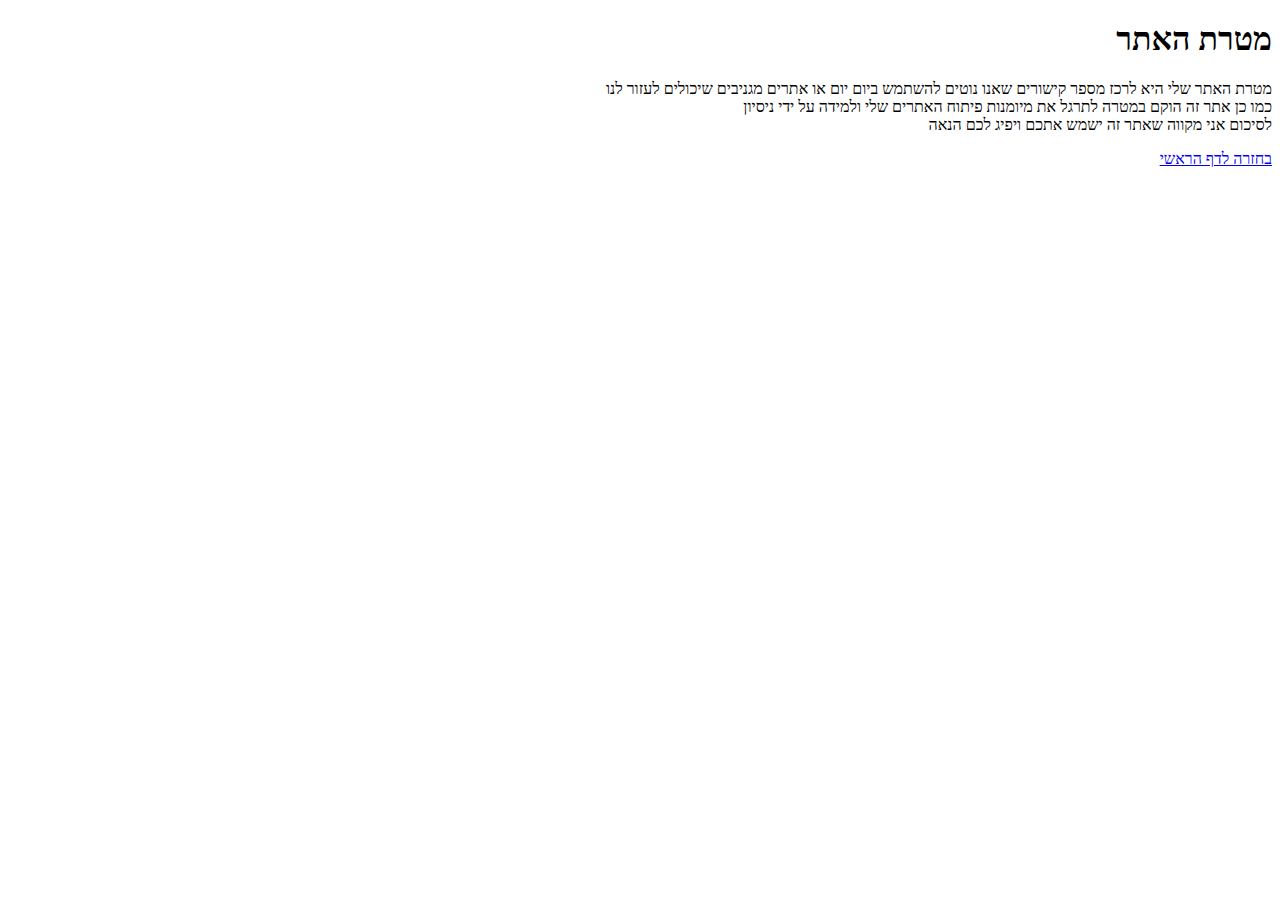
==== about.html @ 4e667692 "Add files via upload" ====
<!DOCTYPE html>
<html lang="en" dir="rtl">
<head>
    <link rel="stylesheet" href="/style.css" />
    <meta charset="UTF-8">
    <meta http-equiv="X-UA-Compatible" content="IE=edge">
    <meta name="viewport" content="width=device-width, initial-scale=1.0">
    <title>אודות</title>
</head>
<body>
    <h1>מטרת האתר</h1>
    <p class="p"> מטרת האתר שלי היא לרכז מספר קישורים שאנו נוטים להשתמש ביום יום או אתרים מגניבים שיכולים לעזור לנו  <br/>
        כמו כן אתר זה הוקם במטרה לתרגל את מיומנות פיתוח האתרים שלי ולמידה על ידי ניסיון<br/>
        לסיכום אני מקווה שאתר זה ישמש אתכם ויפיג לכם הנאה
    </p>
    <a href="/" class="mainpage"> בחזרה לדף הראשי</a>
</body>
</html>
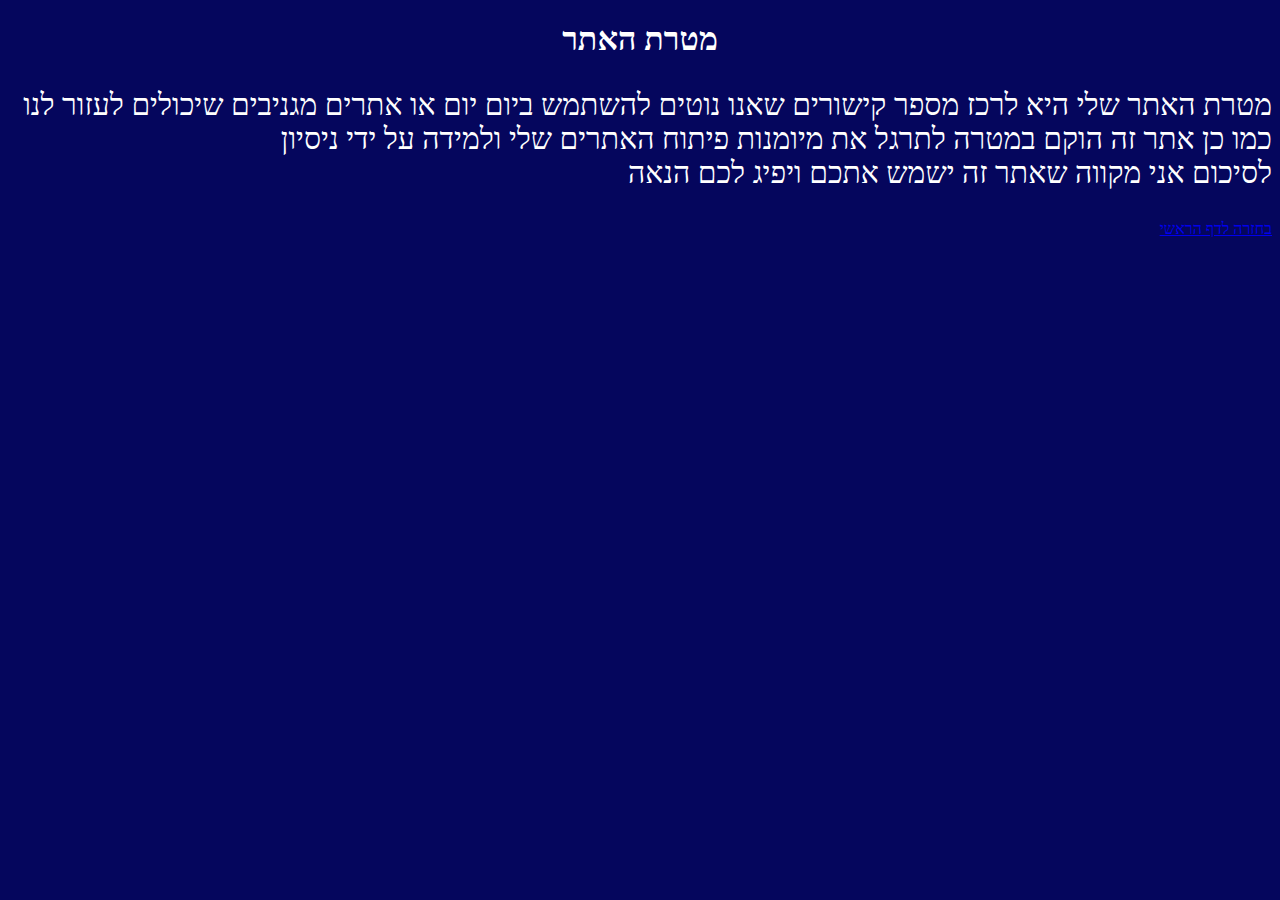
==== commit d4e00561: "Add files via upload" ====
--- a/about.html
+++ b/about.html
@@ -1,7 +1,7 @@
 <!DOCTYPE html>
 <html lang="en" dir="rtl">
 <head>
-    <link rel="stylesheet" href="/style.css" />
+    <link rel="stylesheet" href="style.css" />
     <meta charset="UTF-8">
     <meta http-equiv="X-UA-Compatible" content="IE=edge">
     <meta name="viewport" content="width=device-width, initial-scale=1.0">
@@ -13,6 +13,6 @@
         כמו כן אתר זה הוקם במטרה לתרגל את מיומנות פיתוח האתרים שלי ולמידה על ידי ניסיון<br/>
         לסיכום אני מקווה שאתר זה ישמש אתכם ויפיג לכם הנאה
     </p>
-    <a href="/" class="mainpage"> בחזרה לדף הראשי</a>
+    <a href="index.html" class="mainpage"> בחזרה לדף הראשי</a>
 </body>
 </html>--- a/style.css
+++ b/style.css
@@ -0,0 +1,27 @@
+
+body{
+    background-color:rgb(5, 6, 93);
+}
+h1{
+    color:white;
+    text-align:center;
+    font: size 50px;
+}
+p.p{
+    color: white;
+    text-align:right ;
+    font-size: 30px;
+}
+a.mainpge{
+    font-size: small;
+    text-align: end;
+}
+a.url{
+    color:rgb(125, 12, 95);
+    font-size: 20px;
+    font-weight: 200;
+}
+img{
+    max-width: 30%;
+    max-height: 30%;
+}